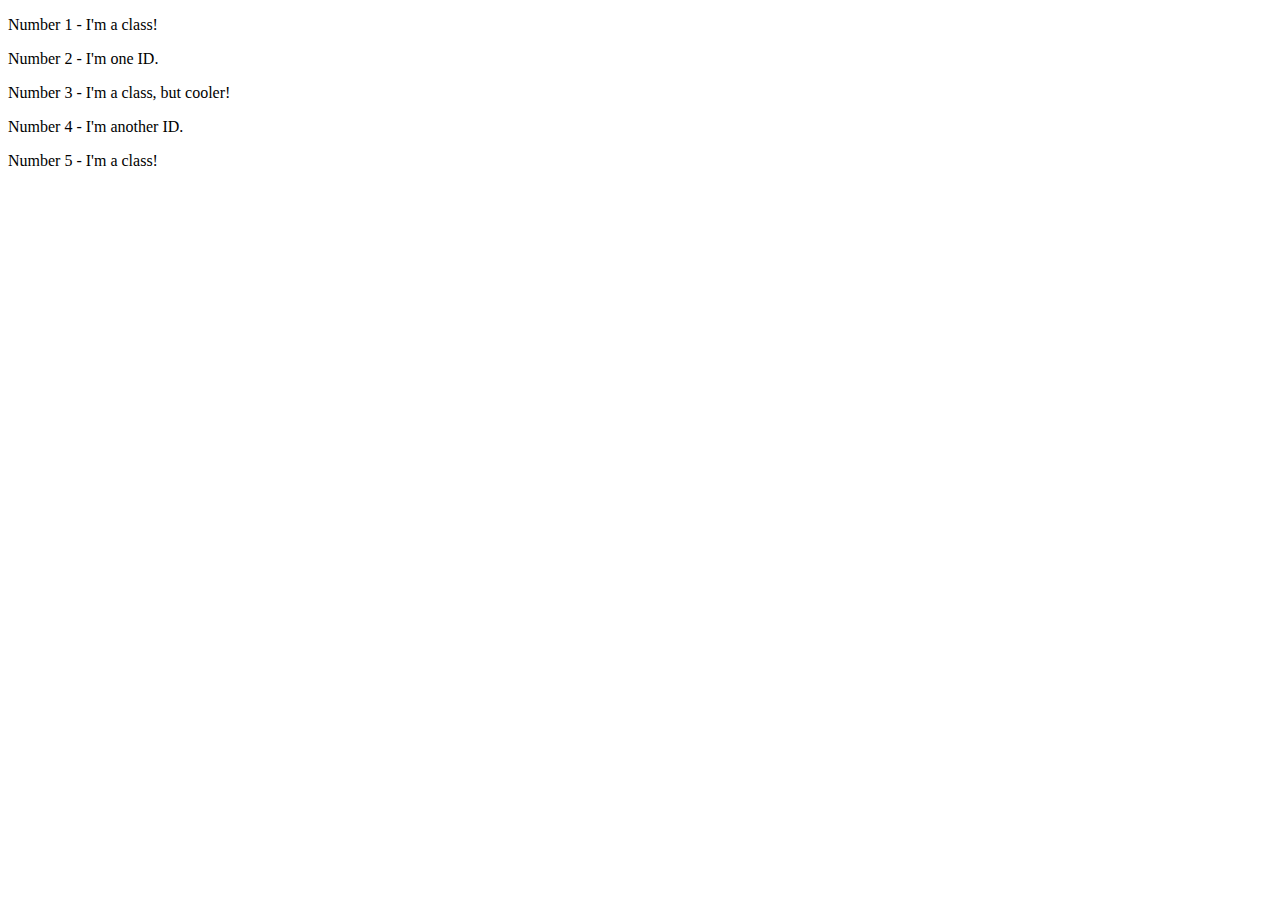
==== foundations/02-class-id-selectors/index.html @ fc73e6ab "Added css class, 'class'" ====
<!DOCTYPE html>
<html lang="en">
<head>
  <meta charset="UTF-8">
  <meta http-equiv="X-UA-Compatible" content="IE=edge">
  <meta name="viewport" content="width=device-width, initial-scale=1.0">
  <title>Class and ID Selectors</title>
  <link rel="stylesheet" href="style.css">
</head>
<body>
  <p class="class">Number 1 - I'm a class!</p>
  <div>Number 2 - I'm one ID.</div>
  <p class="class">Number 3 - I'm a class, but cooler!</p>
  <div>Number 4 - I'm another ID.</div>
  <p class="class">Number 5 - I'm a class!</p>
</body>
</html>
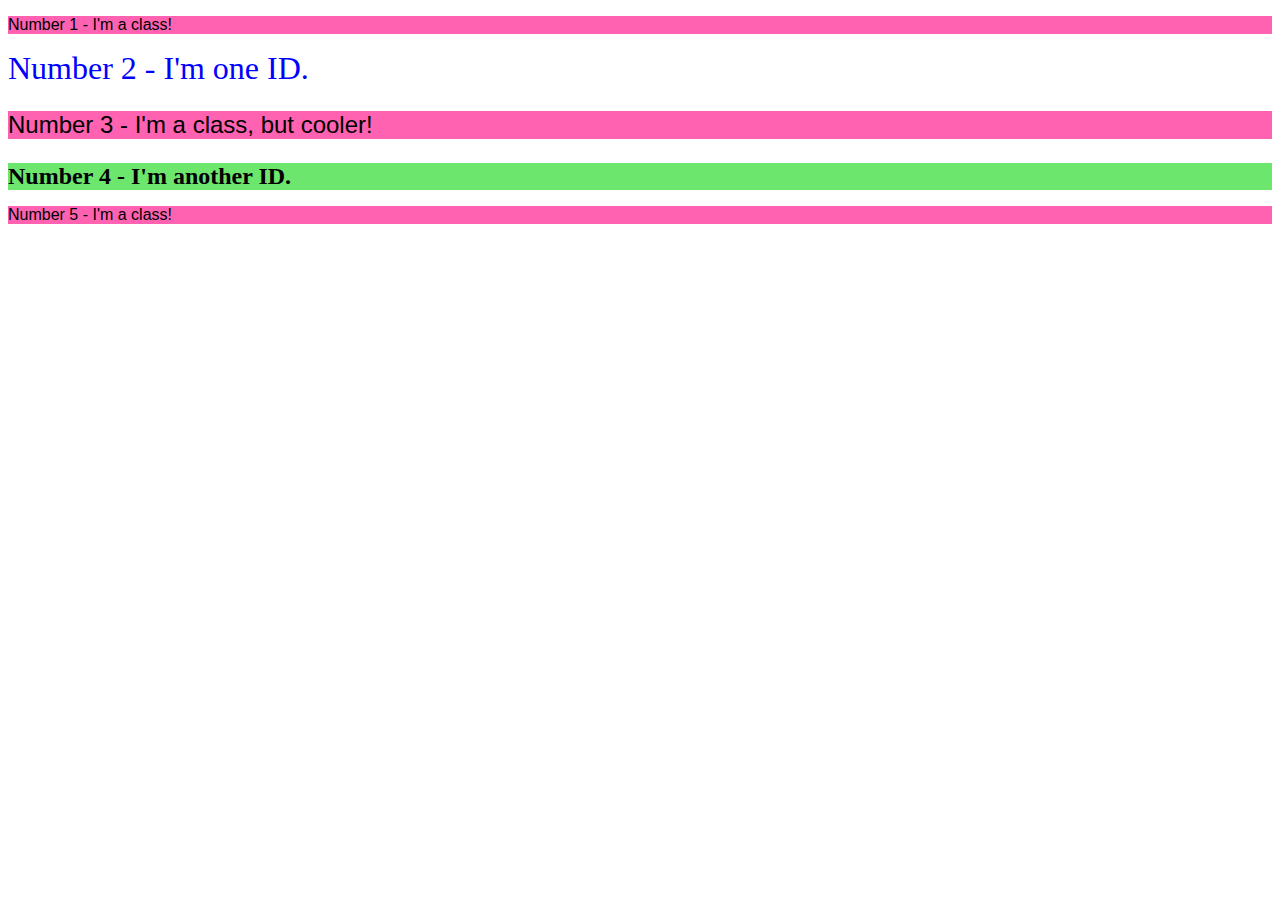
==== commit d5aa3535: "Complete assignment, corrected" ====
--- a/foundations/02-class-id-selectors/index.html
+++ b/foundations/02-class-id-selectors/index.html
@@ -8,10 +8,10 @@
   <link rel="stylesheet" href="style.css">
 </head>
 <body>
-  <p class="class">Number 1 - I'm a class!</p>
-  <div>Number 2 - I'm one ID.</div>
-  <p class="class">Number 3 - I'm a class, but cooler!</p>
-  <div>Number 4 - I'm another ID.</div>
-  <p class="class">Number 5 - I'm a class!</p>
+  <p class="odd">Number 1 - I'm a class!</p>
+  <div id="two">Number 2 - I'm one ID.</div>
+  <p class="odd three">Number 3 - I'm a class, but cooler!</p>
+  <div id="four">Number 4 - I'm another ID.</div>
+  <p class="odd">Number 5 - I'm a class!</p>
 </body>
 </html>--- a/foundations/02-class-id-selectors/style.css
+++ b/foundations/02-class-id-selectors/style.css
@@ -0,0 +1,16 @@
+.odd {
+    background-color: rgb(255, 98, 177);
+    font-family: Verdana, sans-serif;
+}
+.three {
+    font-size: 24px;
+}
+#two {
+    color:rgb(0, 0, 255);
+    font-size:32px;
+}
+#four {
+    background-color: rgb(109, 230, 109);
+    font-size: 24px;
+    font-weight: bold;
+}